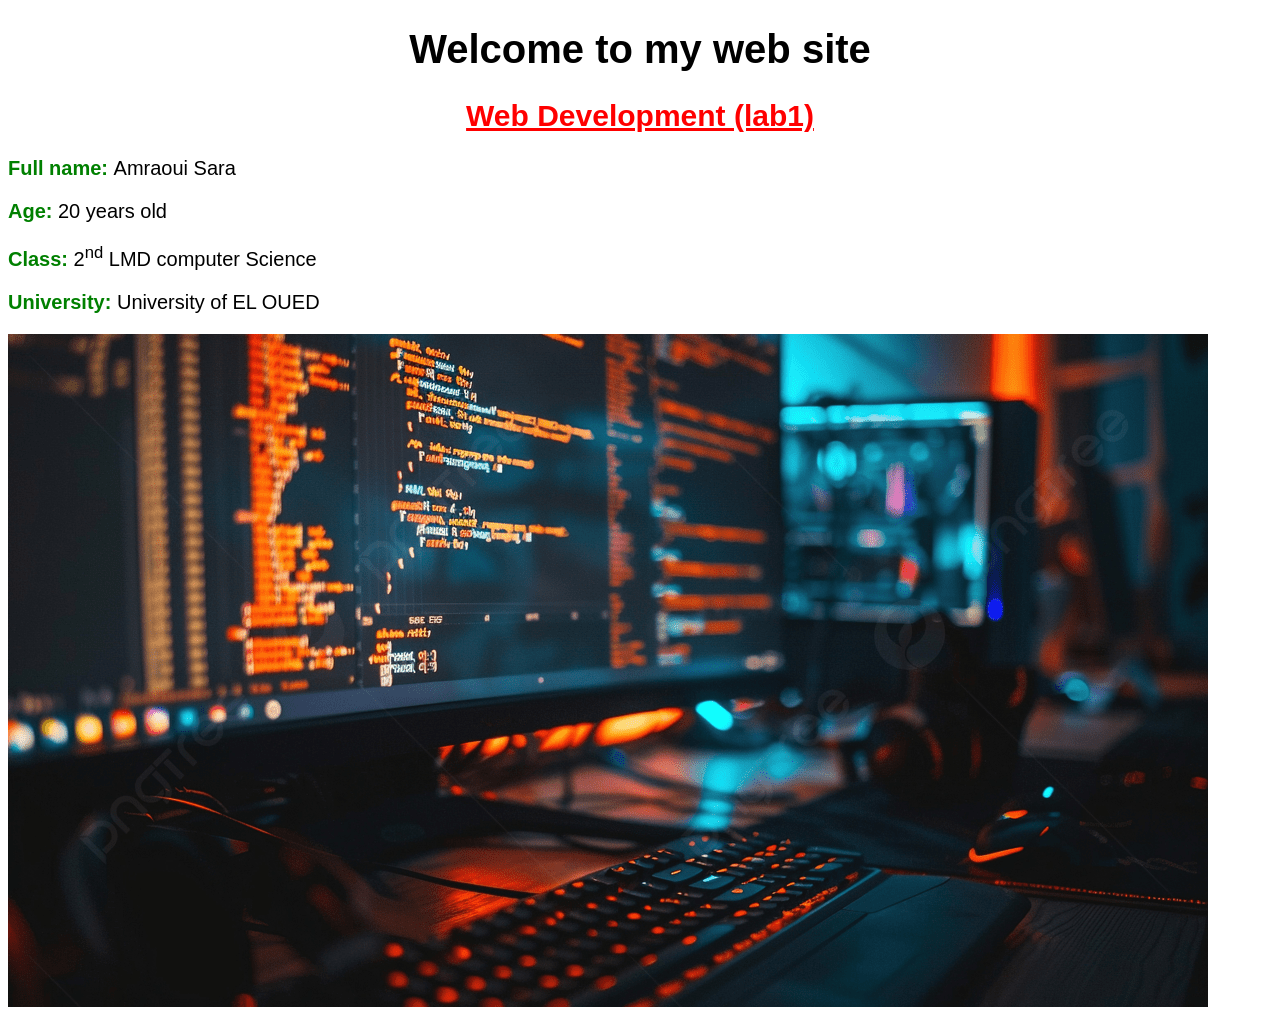
==== lab1/index.html @ 4c21f187 "Update index.html" ====
<!DOCTYPE html>
<html>
<head>
<meta charset="UTF-8">
<title>Web Development</title>

<style>
body {
    font-family: Arial, sans-serif;
    font-size: 20px;
}

.fullname::before {
    content: "Full name: ";
    color: green;
    font-weight: bold;
}

.age::before {
    content: "Age: ";
    color: green;
    font-weight: bold;
}

.class::before {
    content: "Class: ";
    color: green;
    font-weight: bold;
}

.university::before {
    content: "University: ";
    color: green;
    font-weight: bold;
}
</style>

</head>
<body>

<h1 style="text-align:center;">Welcome to my web site</h1>

<h2 style="text-align:center; color:red; text-decoration: underline;">
Web Development (lab1)
</h2>

<p class="fullname">Amraoui Sara</p>
<p class="age">20 years old</p>
<p class="class">2<sup>nd</sup> LMD computer Science</p>
<p class="university">University of EL OUED</p>
 <div>
        <img src="image.jpg" alt=" image">
    </div>
</body>
</html>
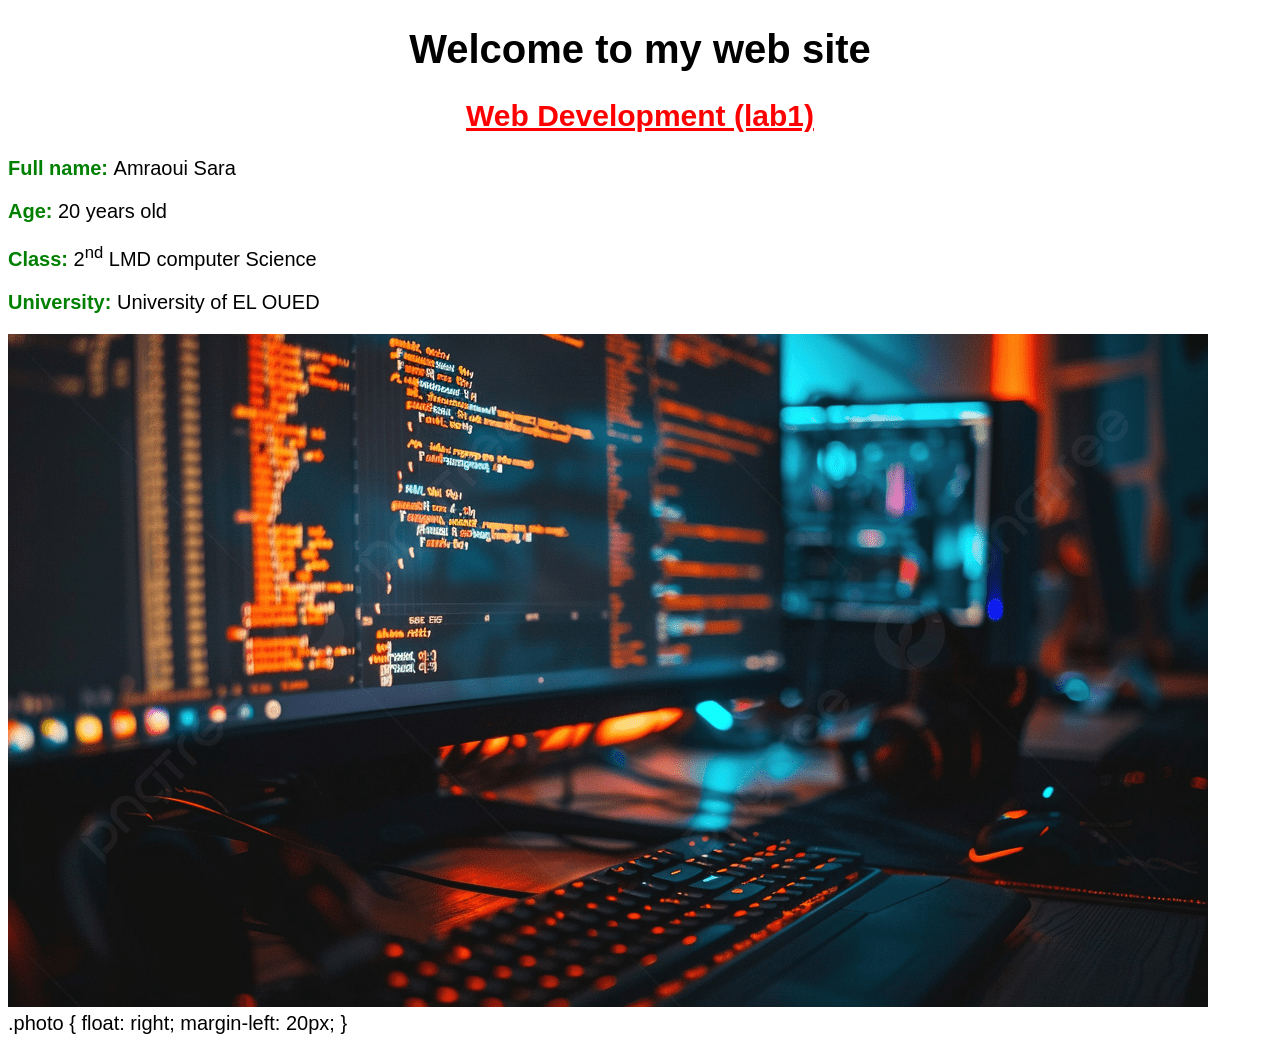
==== commit d6119e89: "Add photo section with CSS styling Added a photo section with styling to the HTML." ====
--- a/lab1/index.html
+++ b/lab1/index.html
@@ -48,9 +48,13 @@
 <p class="age">20 years old</p>
 <p class="class">2<sup>nd</sup> LMD computer Science</p>
 <p class="university">University of EL OUED</p>
- <div>
+ <div class="photo">
         <img src="image.jpg" alt=" image">
     </div>
+    .photo {
+    float: right;
+    margin-left: 20px;
+}
 </body>
 </html>
    
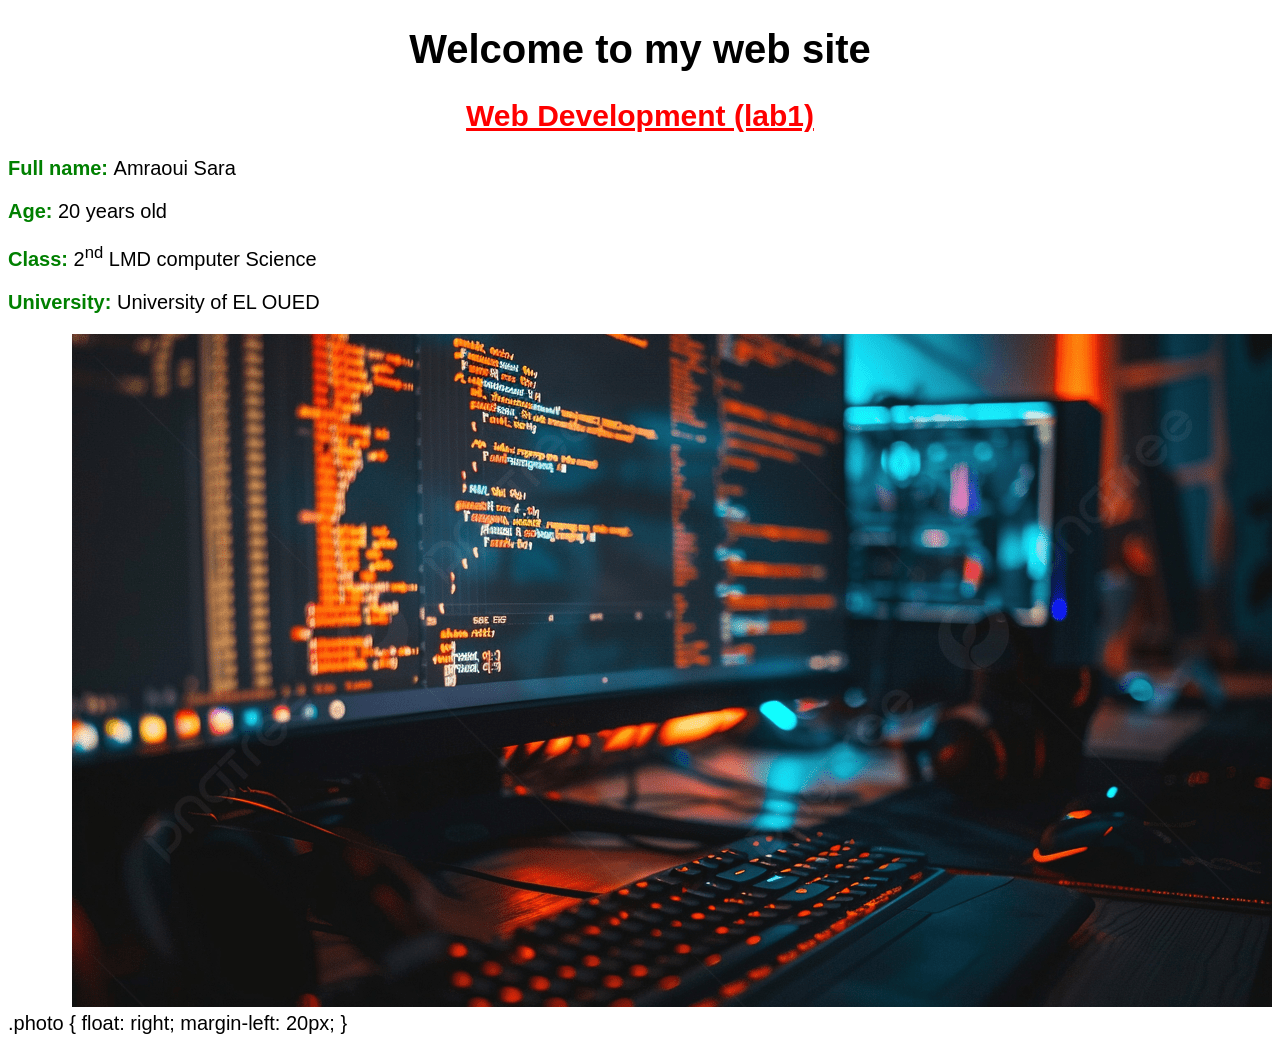
==== commit 9be2fe3b: "Update index.html" ====
--- a/lab1/index.html
+++ b/lab1/index.html
@@ -32,6 +32,9 @@
     content: "University: ";
     color: green;
     font-weight: bold;
+} .photo {
+    float: right;
+    margin-left: 20px;
 }
 </style>
 
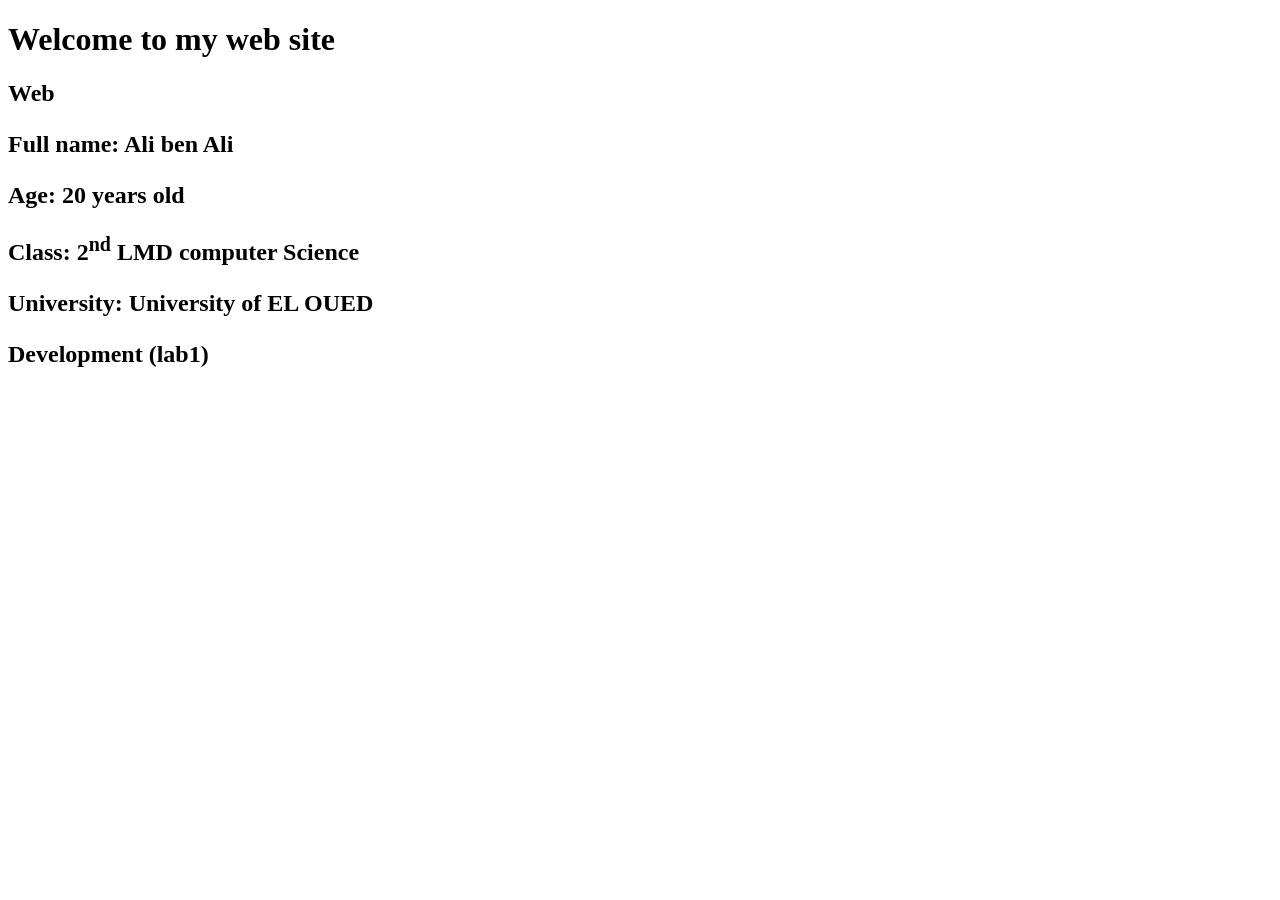
==== commit 47c59088: "Update index.html" ====
--- a/lab1/index.html
+++ b/lab1/index.html
@@ -3,61 +3,27 @@
 <head>
 <meta charset="UTF-8">
 <title>Web Development</title>
+<body>
+<h1 ="text-align:center;">Welcome to my web site</h1>
 
-<style>
-body {
-    font-family: Arial, sans-serif;
-    font-size: 20px;
-}
+<h2 ="text-align:center;  text-decoration: underline;">
+Web <p>
+<b>Full name:</b> Ali ben Ali
+</p>
 
-.fullname::before {
-    content: "Full name: ";
-    color: green;
-    font-weight: bold;
-}
+<p>
+<b>Age:</b> 20 years old
+</p>
 
-.age::before {
-    content: "Age: ";
-    color: green;
-    font-weight: bold;
-}
+<p>
+<b>Class:</b> 2<sup>nd</sup> LMD computer Science
+</p>
 
-.class::before {
-    content: "Class: ";
-    color: green;
-    font-weight: bold;
-}
-
-.university::before {
-    content: "University: ";
-    color: green;
-    font-weight: bold;
-} .photo {
-    float: right;
-    margin-left: 20px;
-}
-</style>
-
-</head>
-<body>
-
-<h1 style="text-align:center;">Welcome to my web site</h1>
-
-<h2 style="text-align:center; color:red; text-decoration: underline;">
-Web Development (lab1)
-</h2>
-
-<p class="fullname">Amraoui Sara</p>
-<p class="age">20 years old</p>
-<p class="class">2<sup>nd</sup> LMD computer Science</p>
-<p class="university">University of EL OUED</p>
- <div class="photo">
-        <img src="image.jpg" alt=" image">
-    </div>
-    .photo {
-    float: right;
-    margin-left: 20px;
-}
+<p>
+<b>University:</b> University of EL OUED
+</p>Development (lab1)
+    
+    
 </body>
-</html>
-   
+</html>    
+    
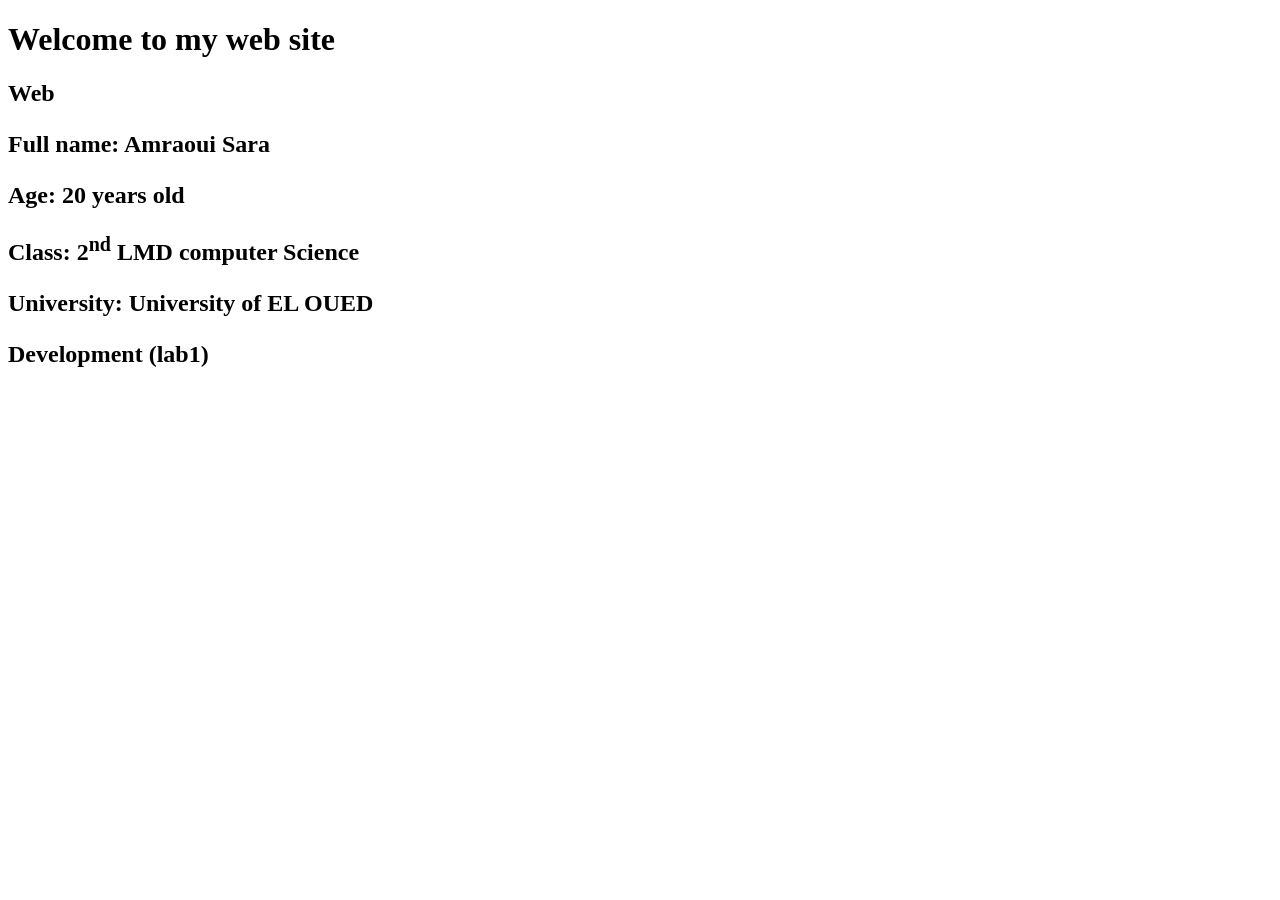
==== commit eebadd47: "Update full name in index.html" ====
--- a/lab1/index.html
+++ b/lab1/index.html
@@ -8,7 +8,7 @@
 
 <h2 ="text-align:center;  text-decoration: underline;">
 Web <p>
-<b>Full name:</b> Ali ben Ali
+<b>Full name:</b> Amraoui Sara
 </p>
 
 <p>
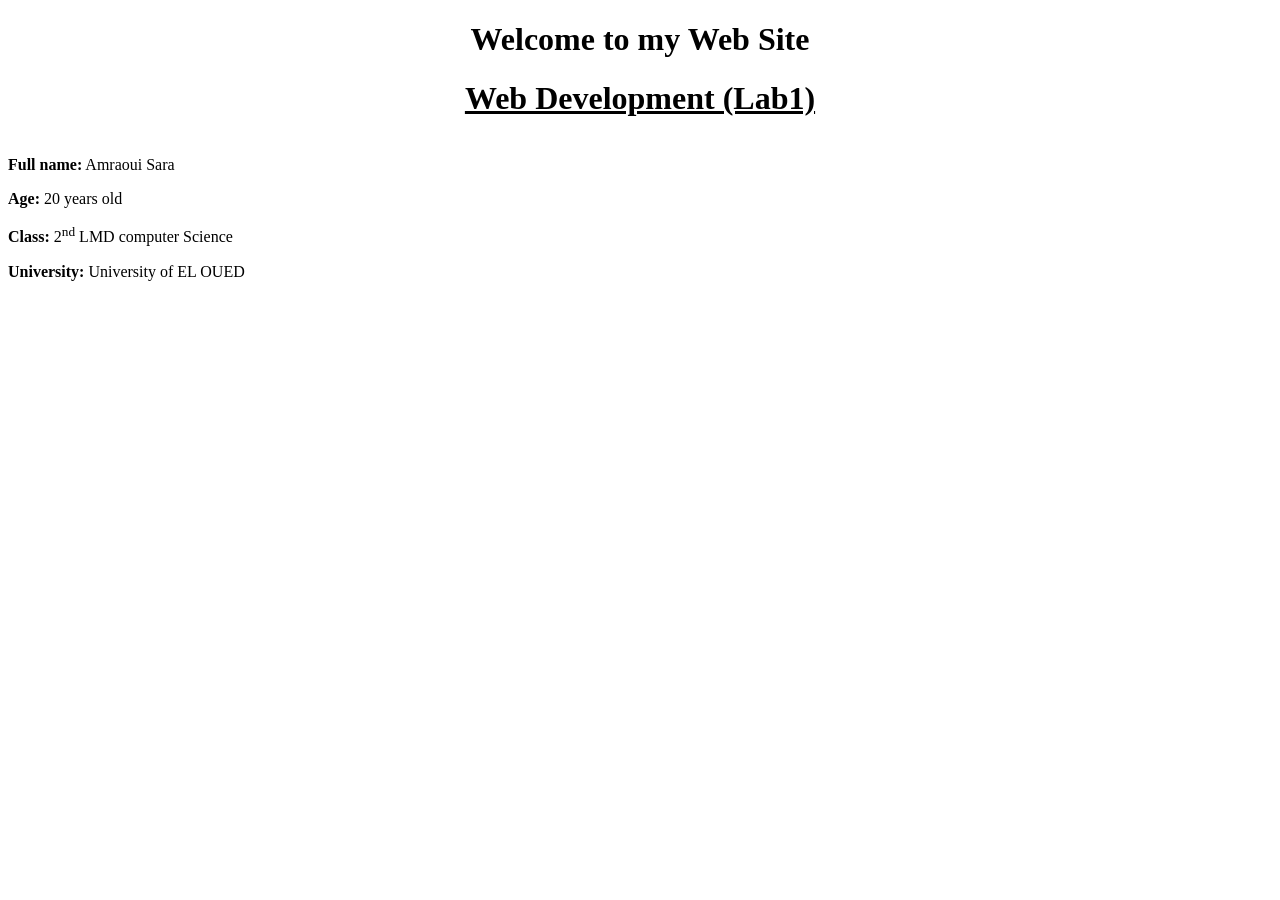
==== commit da5efc11: "Update index.html" ====
--- a/lab1/index.html
+++ b/lab1/index.html
@@ -3,13 +3,22 @@
 <head>
 <meta charset="UTF-8">
 <title>Web Development</title>
+</head>
+
 <body>
-<h1 ="text-align:center;">Welcome to my web site</h1>
 
-<h2 ="text-align:center;  text-decoration: underline;">
-Web <p>
+<h1 align="center">
+Welcome to my Web Site
+</h1>
+
+<h1 align="center">
+<u>Web Development (Lab1)</u>
+</h1>
+
+<br>
+
+
 <b>Full name:</b> Amraoui Sara
-</p>
 
 <p>
 <b>Age:</b> 20 years old
@@ -21,9 +30,7 @@
 
 <p>
 <b>University:</b> University of EL OUED
-</p>Development (lab1)
-    
-    
+</p>
+
 </body>
-</html>    
-    
+</html>
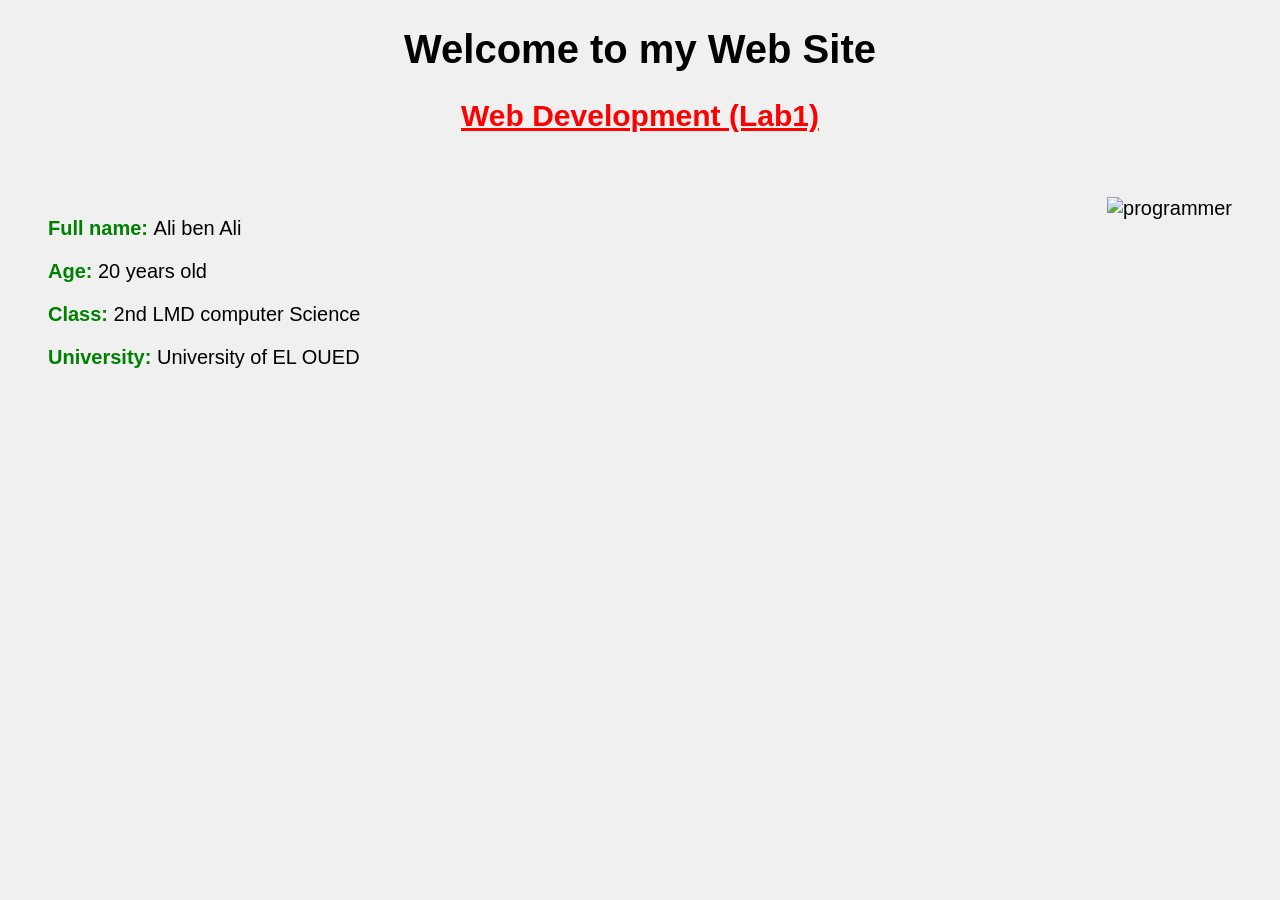
==== commit cf425bbd: "Add files via upload" ====
--- a/lab1/index.html
+++ b/lab1/index.html
@@ -1,36 +1,40 @@
-<!DOCTYPE html>
-<html>
-<head>
-<meta charset="UTF-8">
-<title>Web Development</title>
-</head>
-
-<body>
-
-<h1 align="center">
-Welcome to my Web Site
-</h1>
-
-<h1 align="center">
-<u>Web Development (Lab1)</u>
-</h1>
-
-<br>
-
-
-<b>Full name:</b> Amraoui Sara
-
-<p>
-<b>Age:</b> 20 years old
-</p>
-
-<p>
-<b>Class:</b> 2<sup>nd</sup> LMD computer Science
-</p>
-
-<p>
-<b>University:</b> University of EL OUED
-</p>
-
-</body>
-</html>
+<!DOCTYPE html>
+<html>
+<head>
+<meta charset="UTF-8">
+<title>Web Development</title>
+
+<link rel="stylesheet" href="style.css">
+
+</head>
+
+<body>
+
+<h1 class="title">Welcome to my Web Site</h1>
+
+<h2 class="lab">Web Development (Lab1)</h2>
+
+<div class="container">
+
+<div class="info">
+
+<p class="fullname">Ali ben Ali</p>
+
+<p class="age">20 years old</p>
+
+<p class="class">2nd LMD computer Science</p>
+
+<p class="university">University of EL OUED</p>
+
+</div>
+
+<div class="image">
+
+<img src="images/programmer.jpg" alt="programmer">
+
+</div>
+
+</div>
+
+</body>
+</html>
--- a/lab1/style.css
+++ b/lab1/style.css
@@ -0,0 +1,54 @@
+body{
+font-family: Arial;
+font-size:20px;
+background-color:#f0f0f0;
+}
+
+.title{
+text-align:center;
+font-size:40px;
+}
+
+.lab{
+text-align:center;
+color:red;
+text-decoration:underline;
+}
+
+.container{
+display:flex;
+justify-content:space-between;
+padding:40px;
+}
+
+.info{
+width:40%;
+}
+
+.image img{
+width:500px;
+}
+
+.fullname::before{
+content:"Full name: ";
+color:green;
+font-weight:bold;
+}
+
+.age::before{
+content:"Age: ";
+color:green;
+font-weight:bold;
+}
+
+.class::before{
+content:"Class: ";
+color:green;
+font-weight:bold;
+}
+
+.university::before{
+content:"University: ";
+color:green;
+font-weight:bold;
+}
